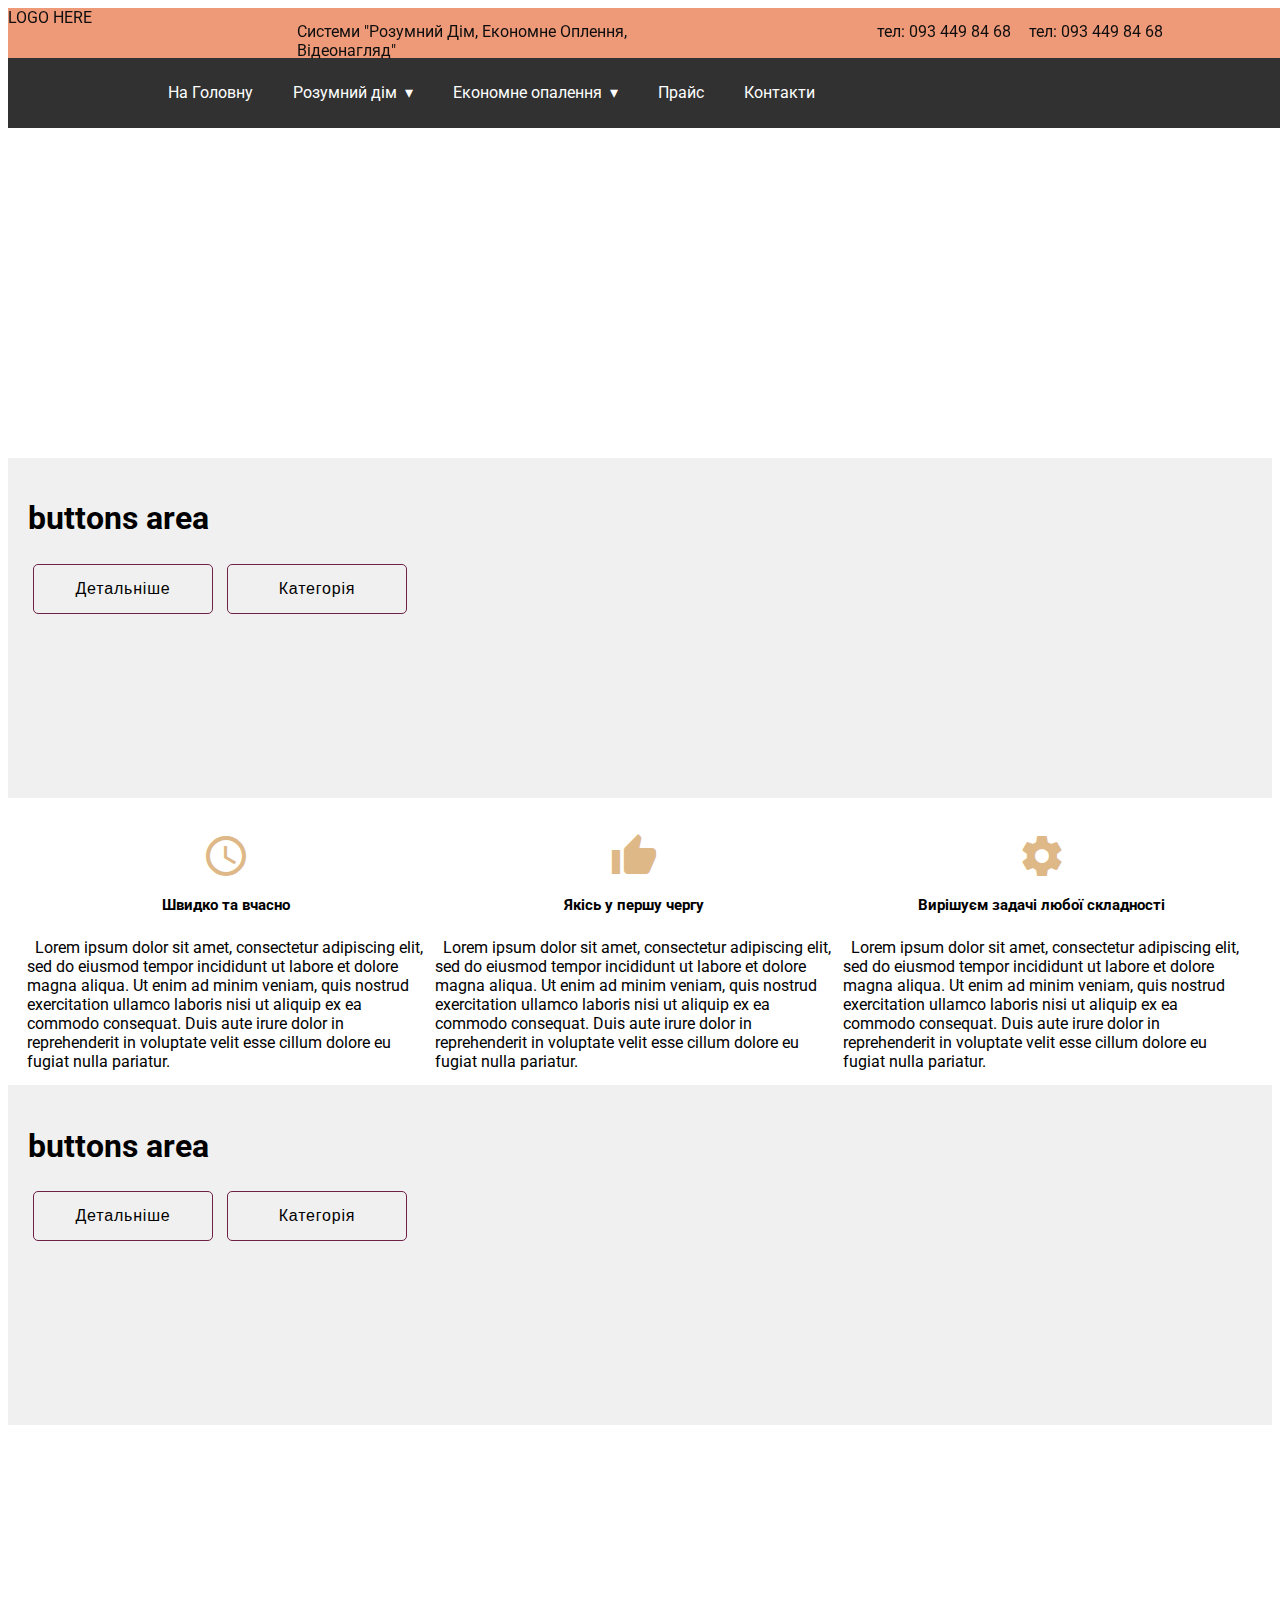
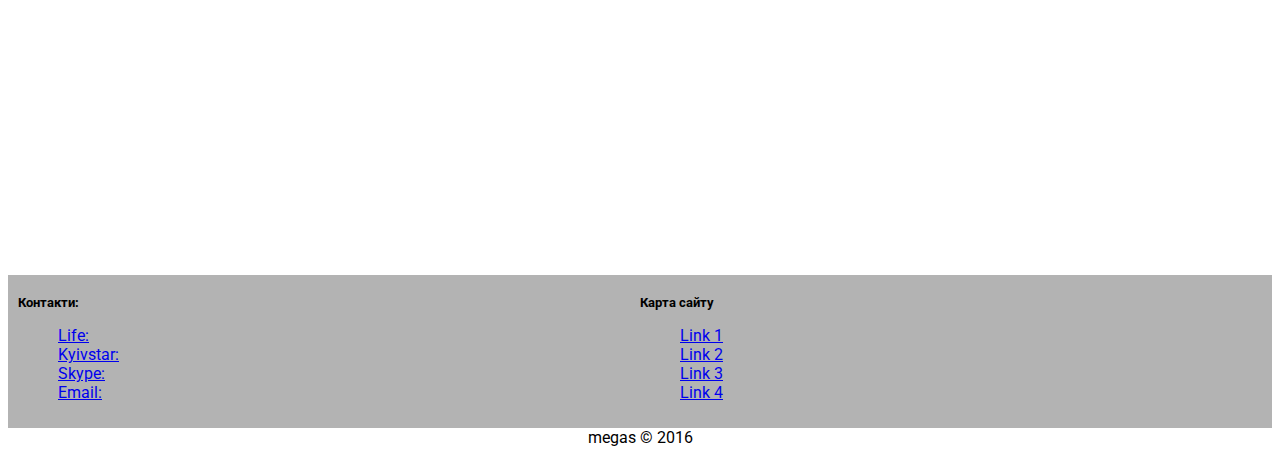
==== production/index.html @ ce4ed871 "site tree" ====
<!DOCTYPE html>
<html>
  <head>
    <meta charset="utf-8">
    <title>Lviv Secure And Warm</title>
    <!-- Compiled and minified CSS -->
  <link rel="stylesheet" href="https://necolas.github.io/normalize.css/5.0.0/normalize.css" >
  <link href="https://fonts.googleapis.com/icon?family=Material+Icons" rel="stylesheet">
  <link rel="stylesheet" href="styles/main.css" >

  </head>
  <body>

      <header>
        <div id = "main-header">
          <div id ="logo-img">LOGO HERE<img></img></div>
          <div id ="logo-info">Системи "Розумний Дім, Економне Оплення, Відеонагляд"</div>
          <div id ="logo-contacts"><li>тел: 093 449 84 68</li><li>тел: 093 449 84 68</li></div>
        </div>
        <section class="navigation">
          <div class="nav-container">
            <div class="brand">
              <a href="#!"></a>
            </div>
            <nav>
              <div class="nav-mobile"><a id="nav-toggle" href="#!"><span></span></a></div>
              <ul class="nav-list">
                <li>
                  <a href="#!">На Головну</a>
                </li>

                <li>
                  <a href="#!">Розумний дім</a>
                  <ul class="nav-dropdown">
                    <li>
                      <a href="#!">Відеонагляд</a>
                    </li>
                    <li>
                      <a href="#!">Безпека</a>
                    </li>
                    <li>
                      <a href="#!">Комфорт</a>
                    </li>

                  </ul>
                </li>

                <li>
                  <a href="#!">Економне опалення</a>
                  <ul class="nav-dropdown">
                    <li>
                      <a href="#!">Теплові насоси</a>
                    </li>
                    <li>
                      <a href="#!">Вакумні сонячні колектори</a>
                    </li>
                    <li>
                      <a href="#!">Твердопаливні котли</a>
                    </li>
                  </ul>
                </li>

                <li>
                  <a href="#!">Прайс</a>
                </li>

                <li>
                  <a href="#!">Контакти</a>
                </li>
              </ul>
            </nav>
          </div>
        </section>
    </header>
    <!--main parallax-window -->
     <div class="main-banner">
     <div class="parallax-window" data-parallax="scroll" data-image-src="https://i.ytimg.com/vi/S2Bp3dwo8fA/maxresdefault.jpg">
       <!--div id="info-box">Передові технології у вас вдома!</div>
       <div id="text-info">093 449 84 68</div-->

     </div>

   </div>
   <div id="main-info">
   <h1>buttons area</h1>
     <input type="button" value="Детальніше" id="cat-details" onclick="window.location.href='test.html';" >
     <input type="button" value="Категорія" id="item-details" onclick="window.location.href='test.html';" >
   </div>
       <!--   Icon Section   -->
       <div class="main-row">
         <div class="child-col">
           <div class="icon-block">
             <h2 class="center-text"><i class="material-icons">query_builder</i></h2>
             <h5 class="center">Швидко та вчасно</h5>
             <div class="inform">
               Lorem ipsum dolor sit amet, consectetur adipiscing elit, sed do eiusmod tempor incididunt ut labore et dolore magna aliqua.
               Ut enim ad minim veniam, quis nostrud exercitation ullamco laboris nisi ut aliquip ex ea commodo consequat.
                Duis aute irure dolor in reprehenderit in voluptate velit esse cillum dolore eu fugiat nulla pariatur.
             </div>
           </div>
         </div>

         <div class="child-col">
           <div class="icon-block">
             <h2 class="center-text"><i class="material-icons">thumb_up</i></h2>
             <h5 class="center">Якісь у першу чергу</h5>
            <div class="inform">               Lorem ipsum dolor sit amet, consectetur adipiscing elit, sed do eiusmod tempor incididunt ut labore et dolore magna aliqua.
                           Ut enim ad minim veniam, quis nostrud exercitation ullamco laboris nisi ut aliquip ex ea commodo consequat.
                            Duis aute irure dolor in reprehenderit in voluptate velit esse cillum dolore eu fugiat nulla pariatur.</div>
           </div>
         </div>

         <div class="child-col">
           <div class="icon-block">
             <h2 class="center-text"><i class="material-icons">settings</i></h2>
             <h5 class="center">Вирішуєм задачі любої складності</h5>
             <div class="inform">               Lorem ipsum dolor sit amet, consectetur adipiscing elit, sed do eiusmod tempor incididunt ut labore et dolore magna aliqua.
                            Ut enim ad minim veniam, quis nostrud exercitation ullamco laboris nisi ut aliquip ex ea commodo consequat.
                             Duis aute irure dolor in reprehenderit in voluptate velit esse cillum dolore eu fugiat nulla pariatur.</div>
           </div>
         </div>
       </div>

       <div id="main-info">
       <h1>buttons area</h1>
         <input type="button" value="Детальніше" id="cat-details" onclick="window.location.href='test.html';" >
         <input type="button" value="Категорія" id="item-details" onclick="window.location.href='test.html';" >
       </div>
  <div class="parallax-window" data-parallax="scroll" data-image-src="http://inutec-int.com/media/wysiwyg/infortis/ultimo/slideshow/header1.jpg"></div>


<footer>
        <div id ="contacts">
          <h5>Контакти:</h5>
          <ul>
          <li><a class="white-text" href="#!">Life: </a></li>
          <li><a class="white-text" href="#!">Kyivstar:</a></li>
          <li><a class="white-text" href="#!">Skype:</a></li>
          <li><a class="white-text" href="#!">Email:</a></li>
        </ul>
        </div>

        <div id ="site-map">
          <h5>Карта сайту</h5>
          <ul>
          <li><a class="white-text" href="#!">Link 1</a></li>
          <li><a class="white-text" href="#!">Link 2</a></li>
          <li><a class="white-text" href="#!">Link 3</a></li>
          <li><a class="white-text" href="#!">Link 4</a></li>
        </ul>
        </div>
</footer>
<div id="author">megas &copy; 2016</div>
<!-- Compiled and minified JavaScript -->
<script type="text/javascript" src="https://code.jquery.com/jquery-2.1.1.min.js"></script>
<script src="js/parallax.min.js"></script>
<script src="js/init.js"></script>
  </body>
</html>
---- production/styles/main.css ----
@import url('https://fonts.googleapis.com/css?family=Roboto');
html{
 font-family: Roboto, sans-serif;
}
header {
  position: fixed;
  width: 100%;
}

#main-header{
display: flex;
flex-direction: row;
background-color: #EE9572;
height: 50px;
opacity: 0.95;
}
#logo-img{
width: 25%;
}
#logo-info{
margin-top: 14px;
width: 35%;
}
#logo-contacts{
margin-top: 14px;
padding-right: 125px;
list-style: none;
width: 40%;
}
#logo-contacts li{
    padding-left: 18px;
    float: right;
}
.parallax-window {
	min-height: 450px;
	background: transparent;
}
.main-banner{
  display: inline;
}
#info-box{
  display: inline-block;
  border: 1px solid red;
  padding-top: 100px;
  font-size: 26px;
  color: white;

}
#text-info{
  border: 1px solid red;
  padding-top: 100px;
  font-size: 16px;
  color: white;
}
.main-row{
  margin: 14px;
  display: flex;
  flex-direction: row;
}
.child-col{
  margin: 0;
  width: 33%;
}
.icon-block{

}
.center-text{
  text-align: center;
}
.center{
  font-size: 11pt;
  margin-top: -10px;
  text-align: center;
}
.material-icons{
  color: burlywood;
  font-size: 48px;
}
.inform{
  text-indent: 0.5em;
  font-weight: normal;
  font-size: 16px;
      padding-left: 5px;
}
#main-info{
  background: #f0f0f0;
  height: 300px;
  padding: 20px 20px;
  display: block;
}
#cat-details, #item-details{
  border-radius: 5px;
  background-color: inherit;
  border: 1px solid #6F2248;
  color: #000;
  font-weight: 400;
  letter-spacing: 0.8px;
  text-align: center;
  font-size: 16px;
  width: 180px;
  height: 50px;
  transition: all 0.3s linear;
  cursor: pointer;
  margin: 5px;
  box-shadow: inherit 0 0px 0px 2px inset;
}
#cat-details:hover{
  box-shadow: #4e96b3 180px 0px 0px 0px inset
    }

#item-details:hover {
background: #4e96b3;
transition:all .9s ease;
}

#contacts, #site-map{
  width: 50%;
}

#contacts li, #site-map li{
  list-style: none;
}
#contacts h5, #site-map h5 {
  margin: 10px auto;
}
footer{
  display: flex;
  flex-direction: row;
  padding: 10px;
  background-color: rgba(128, 128, 128, 0.6);
}
#author{
  text-align: center;
}
.navigation {
  opacity: 0.95;
  height: 70px;
  background: #262626;
}

.brand {
  position: absolute;
  padding-left: 20px;
  float: left;
  line-height: 70px;
  text-transform: uppercase;
  font-size: 1.4em;
}
.brand a,
.brand a:visited {
  color: #ffffff;
  text-decoration: none;
}

.nav-container {
  max-width: 1000px;
  margin: 0 auto;
}

nav {

}
nav ul {
  list-style: none;
  margin: 0;
  padding: 0;
}
nav ul li {
  float: left;
  position: relative;
}
nav ul li a,
nav ul li a:visited {
  display: block;
  padding: 0 20px;
  line-height: 70px;
  background: #262626;
  color: #ffffff;
  text-decoration: none;
}
nav ul li a:hover,
nav ul li a:visited:hover {
  background: #2581DC;
  color: #ffffff;
}
nav ul li a:not(:only-child):after,
nav ul li a:visited:not(:only-child):after {
  padding-left: 4px;
  content: ' ▾';
}
nav ul li ul li {
  min-width: 190px;
}
nav ul li ul li a {
  padding: 15px;
  line-height: 20px;
}

.nav-dropdown {
  position: absolute;
  display: none;
  z-index: 1;
  box-shadow: 0 3px 12px rgba(0, 0, 0, 0.15);
}

/* Mobile navigation */
.nav-mobile {
  display: none;
  position: absolute;
  top: 0;
  right: 0;
  background: #262626;
  height: 70px;
  width: 70px;
}

@media only screen and (max-width: 800px) {
  .nav-mobile {
    display: block;
  }

  nav {
    width: 100%;
    padding: 70px 0 15px;
  }
  nav ul {
    display: none;
  }
  nav ul li {
    float: none;
  }
  nav ul li a {
    padding: 15px;
    line-height: 20px;
  }
  nav ul li ul li a {
    padding-left: 30px;
  }

  .nav-dropdown {
    position: static;
  }
}
@media screen and (min-width: 800px) {
  .nav-list {
    display: block !important;
  }
}
#nav-toggle {
  position: absolute;
  left: 18px;
  top: 22px;
  cursor: pointer;
  padding: 10px 35px 16px 0px;
}
#nav-toggle span,
#nav-toggle span:before,
#nav-toggle span:after {
  cursor: pointer;
  border-radius: 1px;
  height: 5px;
  width: 35px;
  background: #ffffff;
  position: absolute;
  display: block;
  content: '';
  transition: all 300ms ease-in-out;
}
#nav-toggle span:before {
  top: -10px;
}
#nav-toggle span:after {
  bottom: -10px;
}
#nav-toggle.active span {
  background-color: transparent;
}
#nav-toggle.active span:before, #nav-toggle.active span:after {
  top: 0;
}
#nav-toggle.active span:before {
  transform: rotate(45deg);
}
#nav-toggle.active span:after {
  transform: rotate(-45deg);
}
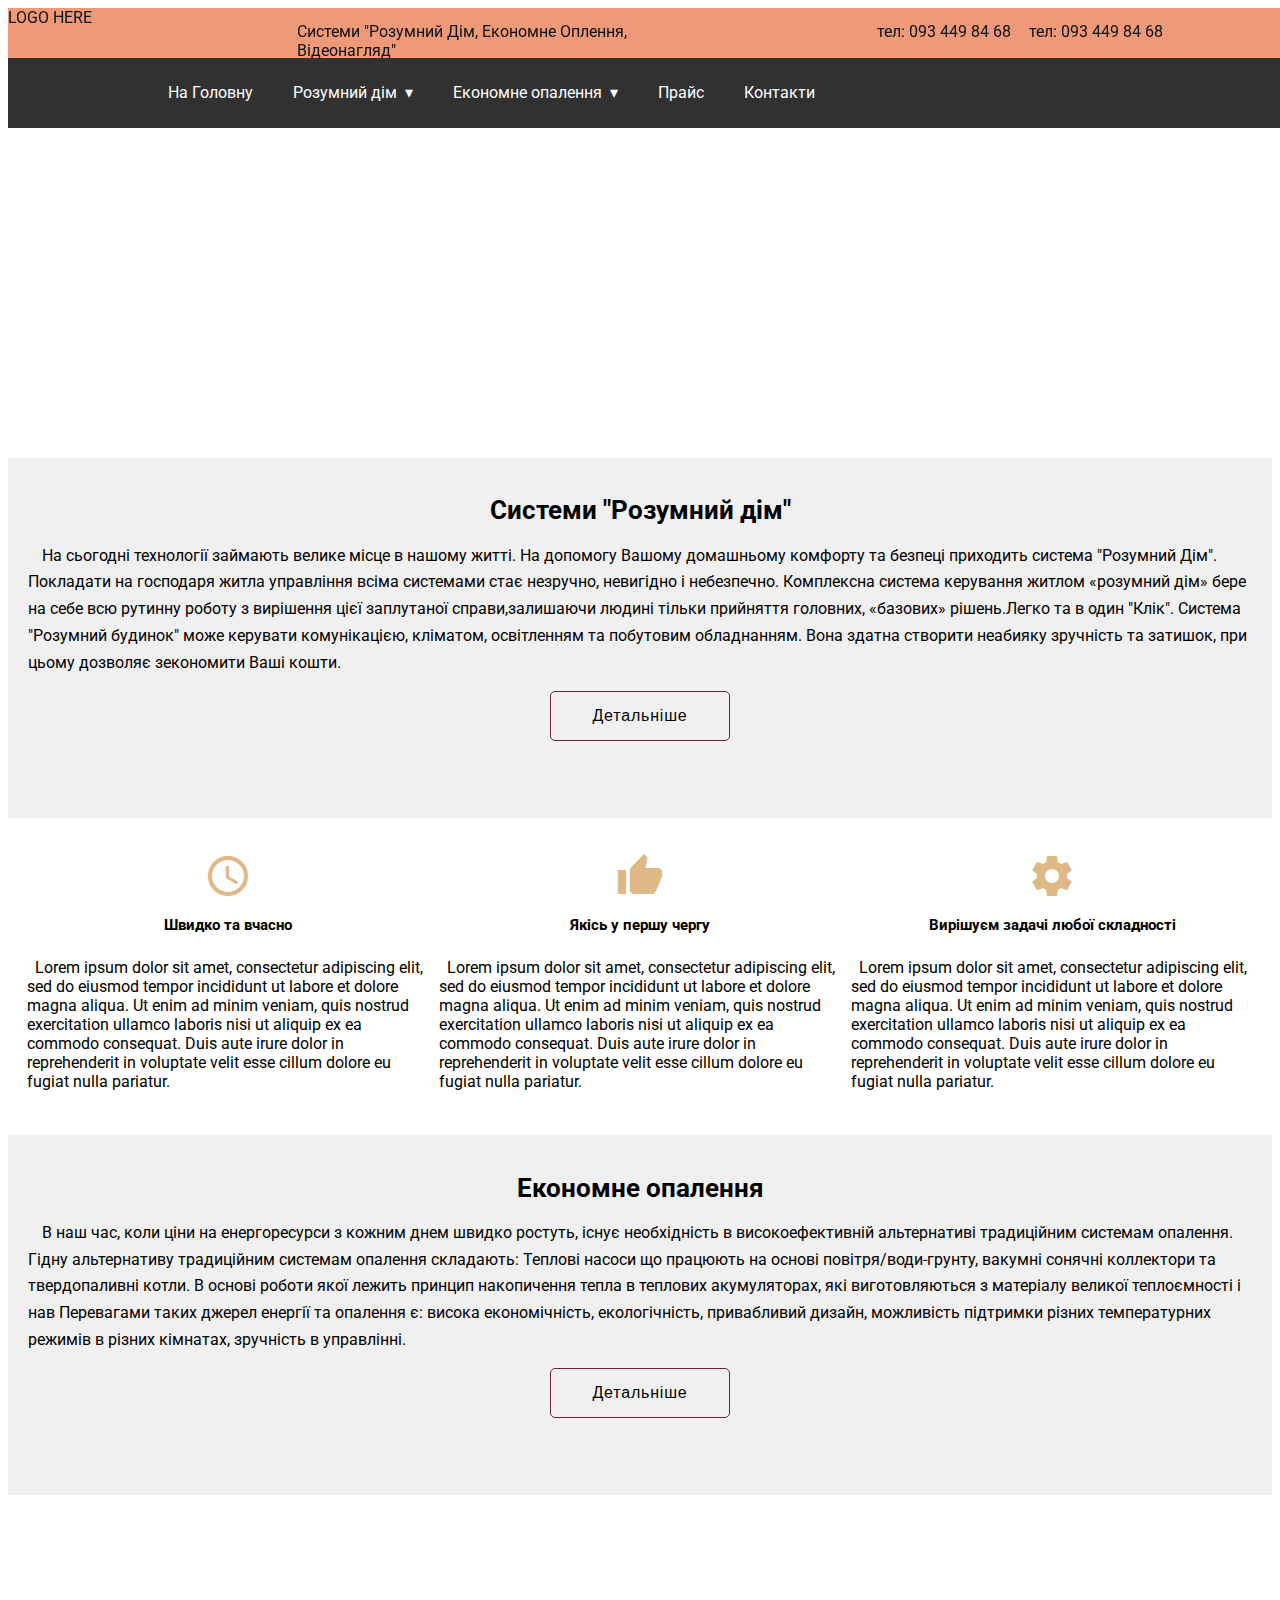
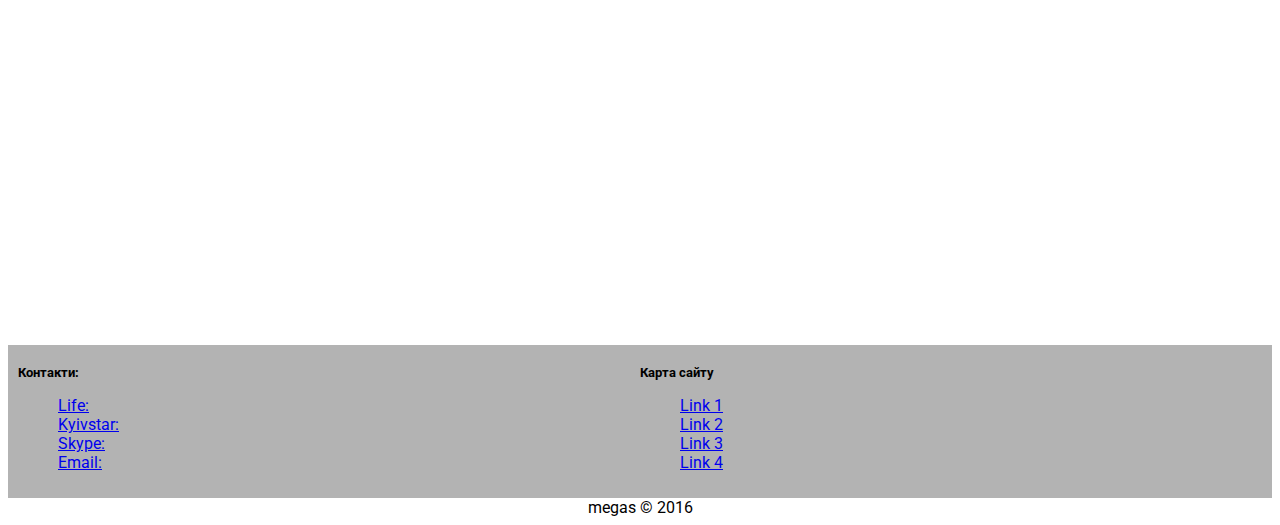
==== commit 9f535999: "fix mobile version errors" ====
--- a/production/index.html
+++ b/production/index.html
@@ -2,6 +2,7 @@
 <html>
   <head>
     <meta charset="utf-8">
+    <meta name="viewport" content="width=device-width; maximum-scale=1; minimum-scale=1;">
     <title>Lviv Secure And Warm</title>
     <!-- Compiled and minified CSS -->
   <link rel="stylesheet" href="https://necolas.github.io/normalize.css/5.0.0/normalize.css" >
@@ -20,7 +21,7 @@
         <section class="navigation">
           <div class="nav-container">
             <div class="brand">
-              <a href="#!"></a>
+              <a href="#!">Телефон: 093 449 84 68</a>
             </div>
             <nav>
               <div class="nav-mobile"><a id="nav-toggle" href="#!"><span></span></a></div>
@@ -49,7 +50,7 @@
                   <a href="#!">Економне опалення</a>
                   <ul class="nav-dropdown">
                     <li>
-                      <a href="#!">Теплові насоси</a>
+                      <a href="teplovi-nasosy.html">Теплові насоси</a>
                     </li>
                     <li>
                       <a href="#!">Вакумні сонячні колектори</a>
@@ -82,9 +83,15 @@
 
    </div>
    <div id="main-info">
-   <h1>buttons area</h1>
-     <input type="button" value="Детальніше" id="cat-details" onclick="window.location.href='test.html';" >
-     <input type="button" value="Категорія" id="item-details" onclick="window.location.href='test.html';" >
+   <h1>Системи "Розумний дім"</h1>
+    <div id="main-info-article">На сьогодні технології займають велике місце в нашому житті. На допомогу Вашому домашньому комфорту та безпеці приходить система "Розумний Дім".
+    Покладати на господаря житла управління всіма системами стає незручно, невигідно і небезпечно. Комплексна система керування житлом «розумний дім»
+     бере на себе всю рутинну роботу з вирішення цієї заплутаної справи,залишаючи людині тільки прийняття головних, «базових» рішень.Легко та в один "Клік".
+    Система "Розумний будинок" може керувати  комунікацією, кліматом, освітленням та побутовим обладнанням.
+    Вона здатна створити неабияку зручність та затишок, при цьому дозволяє зекономити Ваші кошти.</div>
+
+     <div id="btn-center"><input type="button" value="Детальніше" id="cat-details" onclick="window.location.href='test.html';"></div>
+     <!--input type="button" value="Категорія" id="item-details" onclick="window.location.href='test.html';" -->
    </div>
        <!--   Icon Section   -->
        <div class="main-row">
@@ -122,9 +129,17 @@
        </div>
 
        <div id="main-info">
-       <h1>buttons area</h1>
-         <input type="button" value="Детальніше" id="cat-details" onclick="window.location.href='test.html';" >
-         <input type="button" value="Категорія" id="item-details" onclick="window.location.href='test.html';" >
+       <h1>Економне опалення</h1>
+      <div id="main-info-article"> В наш час, коли ціни на енергоресурси з кожним днем ​​швидко ростуть, існує необхідність в високоефективній альтернативі традиційним системам опалення.
+
+       Гідну альтернативу традиційним системам опалення складають: Теплові насоси що працюють на основі повітря/води-грунту, вакумні сонячні коллектори та твердопаливні котли.
+        В основі роботи якої лежить принцип накопичення тепла в теплових акумуляторах, які виготовляються з матеріалу великої теплоємності і нав
+
+       Перевагами таких джерел енергії та опалення є: висока економічність, екологічність, привабливий дизайн,
+        можливість підтримки різних температурних режимів в різних кімнатах, зручність в управлінні.</div>
+
+        <div id="btn-center"> <input type="button" value="Детальніше" id="cat-details" onclick="window.location.href='test.html';" ></div>
+         <!--input type="button" value="Категорія" id="item-details" onclick="window.location.href='test.html';" -->
        </div>
   <div class="parallax-window" data-parallax="scroll" data-image-src="http://inutec-int.com/media/wysiwyg/infortis/ultimo/slideshow/header1.jpg"></div>
 
--- a/production/styles/main.css
+++ b/production/styles/main.css
@@ -31,6 +31,23 @@
     padding-left: 18px;
     float: right;
 }
+
+@media (max-width: 480px) {
+  .parallax-window {
+    height: 150px;
+  	background: transparent;
+  }
+#main-header{
+  display: none;
+  flex-direction: row;
+  height: 120px;
+}
+#logo-contacts{
+  padding-right: 0px;
+}
+
+}
+
 .parallax-window {
 	min-height: 450px;
 	background: transparent;
@@ -57,9 +74,14 @@
   display: flex;
   flex-direction: row;
 }
+@media (max-width: 480px) {
+.main-row{
+  flex-direction: column;
+}
+}
 .child-col{
   margin: 0;
-  width: 33%;
+  width: 100%;
 }
 .icon-block{
 
@@ -77,6 +99,7 @@
   font-size: 48px;
 }
 .inform{
+  margin-bottom: 30px;
   text-indent: 0.5em;
   font-weight: normal;
   font-size: 16px;
@@ -84,9 +107,26 @@
 }
 #main-info{
   background: #f0f0f0;
-  height: 300px;
+  height: 320px;
   padding: 20px 20px;
   display: block;
+}
+#main-info h1{
+  font-size: 26px;
+  text-align: center;
+}
+#main-info-article{
+text-indent: 14px;
+line-height: 20pt;
+}
+#btn-center{
+padding-top: 10px;
+text-align: center;
+}
+@media (max-width: 480px) {
+  #main-info{
+   height: 700px;
+  }
 }
 #cat-details, #item-details{
   border-radius: 5px;
@@ -139,19 +179,24 @@
 }
 
 .brand {
+  display: none;
   position: absolute;
   padding-left: 20px;
   float: left;
   line-height: 70px;
-  text-transform: uppercase;
-  font-size: 1.4em;
+
+  font-size: 1.1em;
 }
 .brand a,
 .brand a:visited {
   color: #ffffff;
   text-decoration: none;
 }
-
+@media (max-width: 480px) {
+  .brand{
+  display: block;
+}
+}
 .nav-container {
   max-width: 1000px;
   margin: 0 auto;
@@ -209,12 +254,13 @@
   position: absolute;
   top: 0;
   right: 0;
+  margin-top: 0px;
   background: #262626;
   height: 70px;
   width: 70px;
 }
 
-@media only screen and (max-width: 800px) {
+@media only screen and (max-width: 640px) {
   .nav-mobile {
     display: block;
   }
@@ -241,7 +287,7 @@
     position: static;
   }
 }
-@media screen and (min-width: 800px) {
+@media screen and (min-width: 640px) {
   .nav-list {
     display: block !important;
   }
